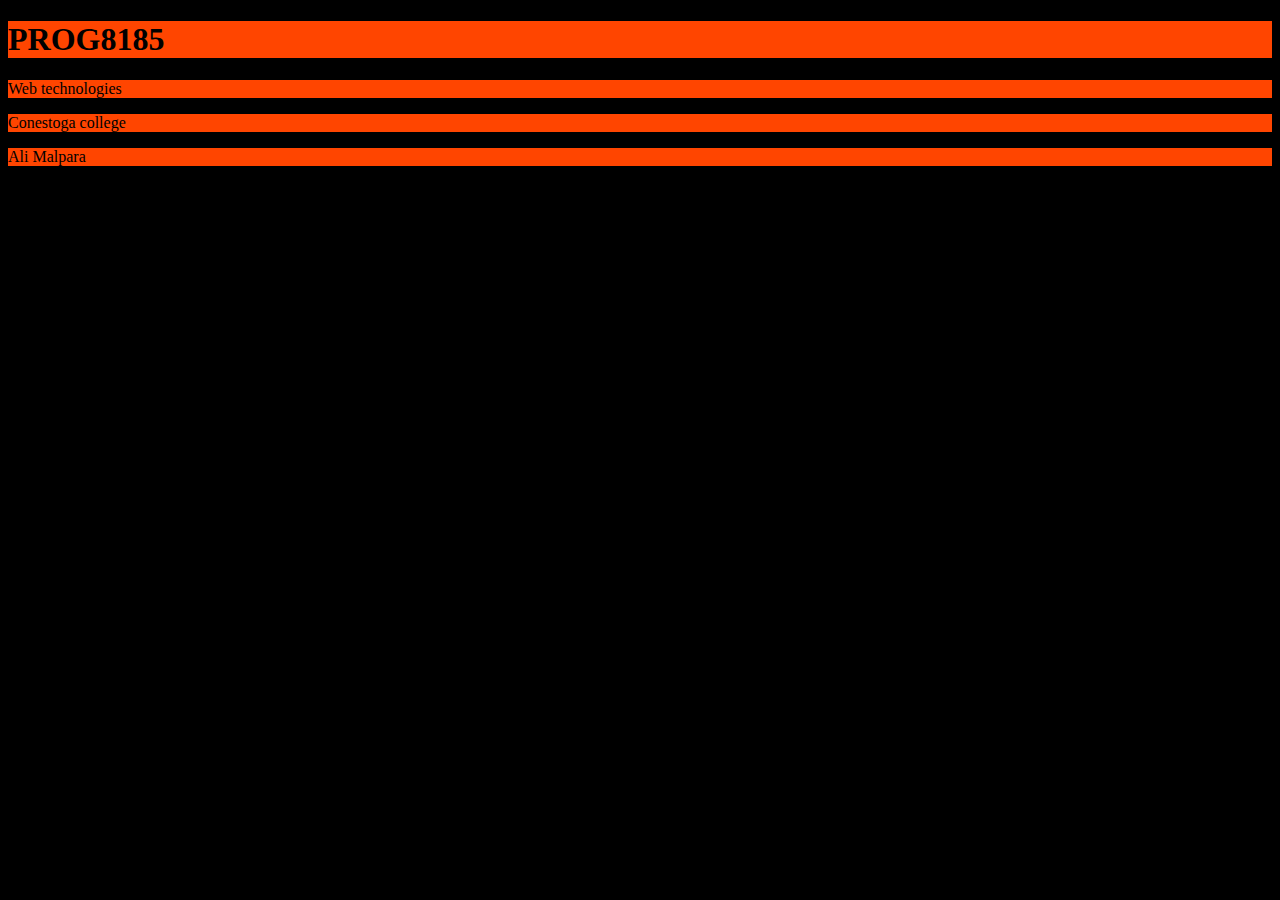
==== aliinfo.html @ 53278693 "Merge pull request #3 from amacwan2428/AliMalpara" ====
<!DOCTYPE html>
<html>
<head>
	<meta charset="utf-8">
	<meta name="viewport" content="width=device-width, initial-scale=1">
	<title>Alimehdi Malpara</title>
<link rel="stylesheet" href="styles/style.css"></head>
<body>

	
	<h1> PROG8185</h1>
	<p> Web technologies</p>
	<p> Conestoga college </p>
	<p> Ali Malpara</p>


</body>
</html>
---- styles/style.css ----
body{
	background-color: black;
}
h1,p{
	background-color: orangered;
}
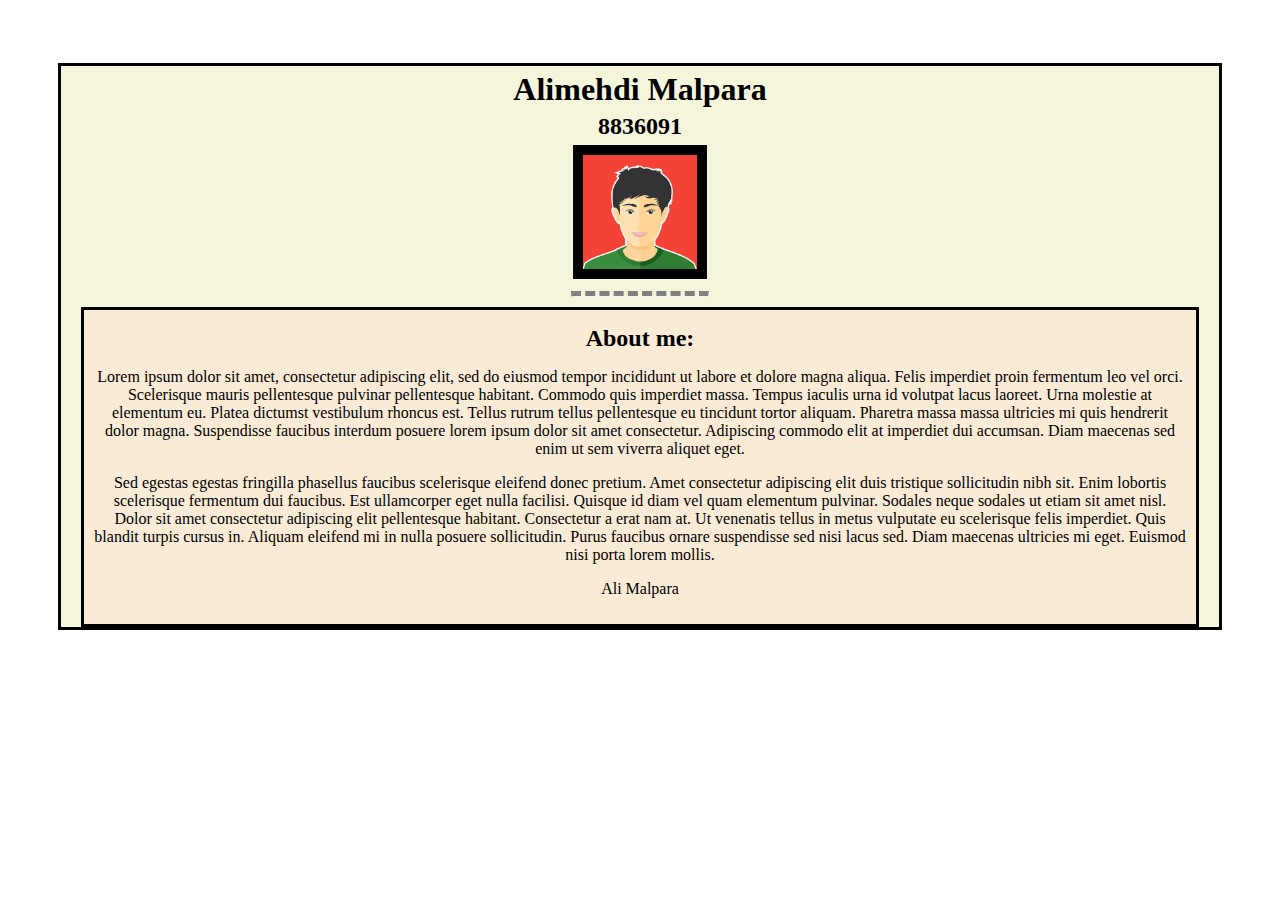
==== commit 65e01cea: "added the file styling" ====
--- a/aliinfo.html
+++ b/aliinfo.html
@@ -3,15 +3,26 @@
 <head>
 	<meta charset="utf-8">
 	<meta name="viewport" content="width=device-width, initial-scale=1">
-	<title>Alimehdi Malpara</title>
+	<title>Malpara, 8836091</title>
 <link rel="stylesheet" href="styles/style.css"></head>
 <body>
-
+	<div class="outer">
+		<h1> Alimehdi Malpara</h1>
+		<h2>8836091</h2>
+		<img src="ali.png" alt="Image"  class="img" />
+		<hr />
+		
+		
+		<div class="inner">
+			<h2> About me:</h2>
+			<p id="about"> Lorem ipsum dolor sit amet, consectetur adipiscing elit, sed do eiusmod tempor incididunt ut labore et dolore magna aliqua. Felis imperdiet proin fermentum leo vel orci. Scelerisque mauris pellentesque pulvinar pellentesque habitant. Commodo quis imperdiet massa. Tempus iaculis urna id volutpat lacus laoreet. Urna molestie at elementum eu. Platea dictumst vestibulum rhoncus est. Tellus rutrum tellus pellentesque eu tincidunt tortor aliquam. Pharetra massa massa ultricies mi quis hendrerit dolor magna. Suspendisse faucibus interdum posuere lorem ipsum dolor sit amet consectetur. Adipiscing commodo elit at imperdiet dui accumsan. Diam maecenas sed enim ut sem viverra aliquet eget.</p>
+			<p> Sed egestas egestas fringilla phasellus faucibus scelerisque eleifend donec pretium. Amet consectetur adipiscing elit duis tristique sollicitudin nibh sit. Enim lobortis scelerisque fermentum dui faucibus. Est ullamcorper eget nulla facilisi. Quisque id diam vel quam elementum pulvinar. Sodales neque sodales ut etiam sit amet nisl. Dolor sit amet consectetur adipiscing elit pellentesque habitant. Consectetur a erat nam at. Ut venenatis tellus in metus vulputate eu scelerisque felis imperdiet. Quis blandit turpis cursus in. Aliquam eleifend mi in nulla posuere sollicitudin. Purus faucibus ornare suspendisse sed nisi lacus sed. Diam maecenas ultricies mi eget. Euismod nisi porta lorem mollis.
+			</p>
+			<p> Ali Malpara</p>
+		</div>
+	</div>
 	
-	<h1> PROG8185</h1>
-	<p> Web technologies</p>
-	<p> Conestoga college </p>
-	<p> Ali Malpara</p>
+	
 
 
 </body>
--- a/styles/style.css
+++ b/styles/style.css
@@ -1,6 +1,43 @@
 body{
-	background-color: black;
+
+font-size:16px;	
+
 }
-h1,p{
-	background-color: orangered;
+
+.outer{
+	background-color:beige;
+	margin:5% auto;
+	width:90%;
+	max-height:90%;
+	border-style:solid;
+	padding:10px;
+	padding-top:0px;
+	
+	padding-bottom:0px;
+	text-align:center;
+}
+h1,h2{
+	margin:5px;
+	padding:0;
+}
+.inner{
+	background-color:antiquewhite;
+	border-style:solid;
+	padding: 10px;
+	margin: 10px;
+	margin-bottom:0px;
+	
+}
+
+
+.img{
+	border-style:solid;
+	border-width:10px;
+	width:10%;
+	height:10%;
+}
+
+hr {
+	width: 12%;
+	border-top: 5px dashed;
 }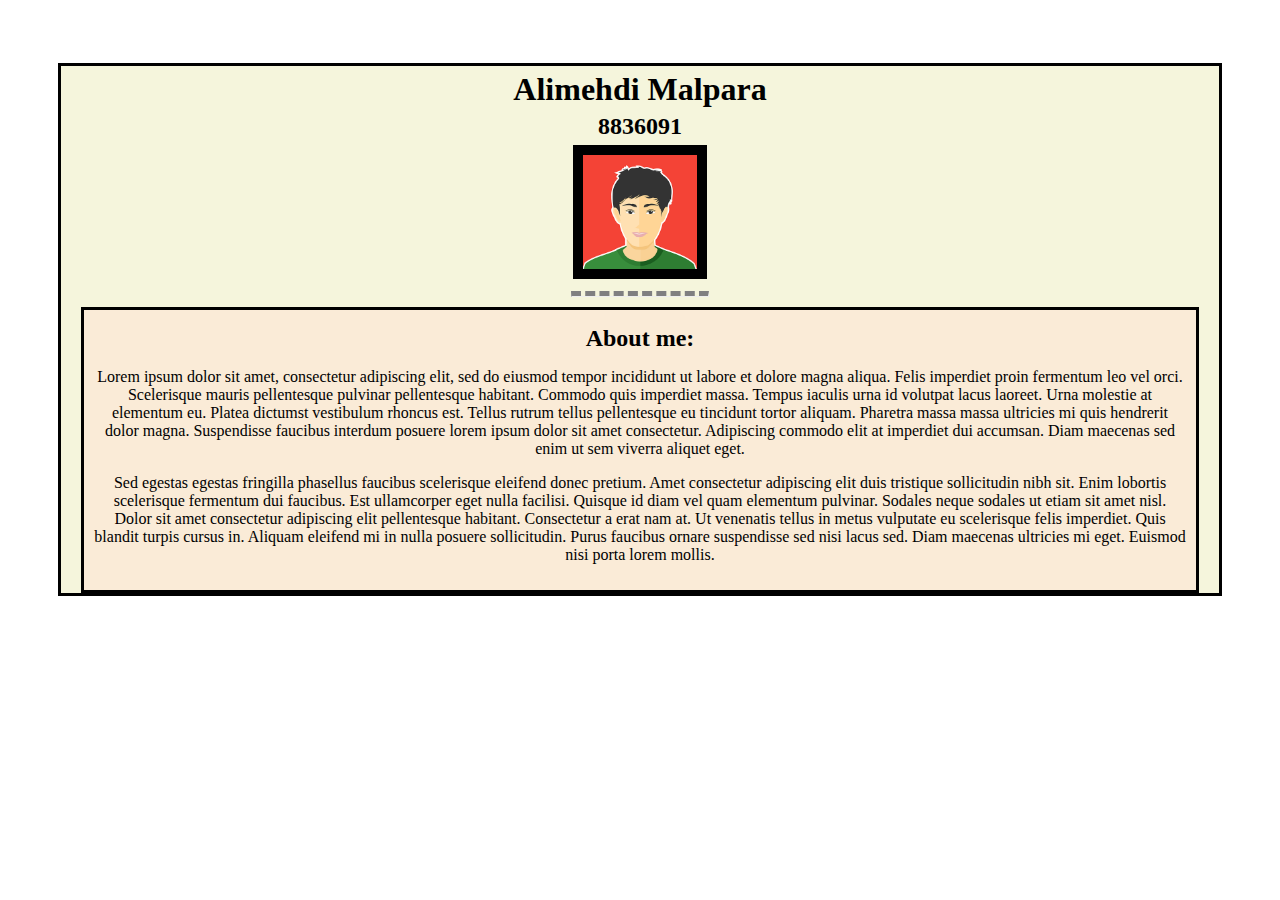
==== commit 55bcb7e8: "fg" ====
--- a/aliinfo.html
+++ b/aliinfo.html
@@ -18,7 +18,7 @@
 			<p id="about"> Lorem ipsum dolor sit amet, consectetur adipiscing elit, sed do eiusmod tempor incididunt ut labore et dolore magna aliqua. Felis imperdiet proin fermentum leo vel orci. Scelerisque mauris pellentesque pulvinar pellentesque habitant. Commodo quis imperdiet massa. Tempus iaculis urna id volutpat lacus laoreet. Urna molestie at elementum eu. Platea dictumst vestibulum rhoncus est. Tellus rutrum tellus pellentesque eu tincidunt tortor aliquam. Pharetra massa massa ultricies mi quis hendrerit dolor magna. Suspendisse faucibus interdum posuere lorem ipsum dolor sit amet consectetur. Adipiscing commodo elit at imperdiet dui accumsan. Diam maecenas sed enim ut sem viverra aliquet eget.</p>
 			<p> Sed egestas egestas fringilla phasellus faucibus scelerisque eleifend donec pretium. Amet consectetur adipiscing elit duis tristique sollicitudin nibh sit. Enim lobortis scelerisque fermentum dui faucibus. Est ullamcorper eget nulla facilisi. Quisque id diam vel quam elementum pulvinar. Sodales neque sodales ut etiam sit amet nisl. Dolor sit amet consectetur adipiscing elit pellentesque habitant. Consectetur a erat nam at. Ut venenatis tellus in metus vulputate eu scelerisque felis imperdiet. Quis blandit turpis cursus in. Aliquam eleifend mi in nulla posuere sollicitudin. Purus faucibus ornare suspendisse sed nisi lacus sed. Diam maecenas ultricies mi eget. Euismod nisi porta lorem mollis.
 			</p>
-			<p> Ali Malpara</p>
+			
 		</div>
 	</div>
 	
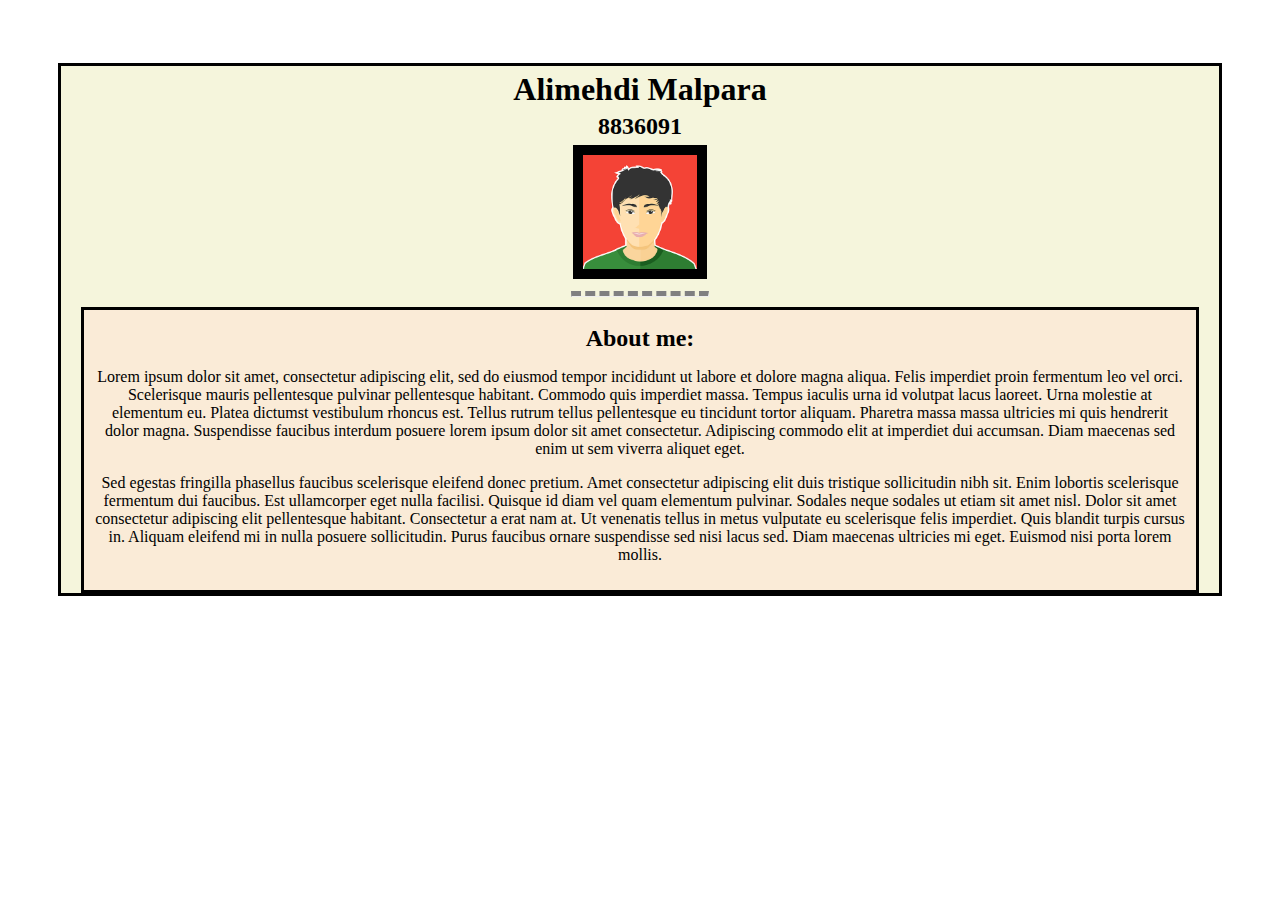
==== commit dba95bc9: "latest" ====
--- a/aliinfo.html
+++ b/aliinfo.html
@@ -16,9 +16,9 @@
 		<div class="inner">
 			<h2> About me:</h2>
 			<p id="about"> Lorem ipsum dolor sit amet, consectetur adipiscing elit, sed do eiusmod tempor incididunt ut labore et dolore magna aliqua. Felis imperdiet proin fermentum leo vel orci. Scelerisque mauris pellentesque pulvinar pellentesque habitant. Commodo quis imperdiet massa. Tempus iaculis urna id volutpat lacus laoreet. Urna molestie at elementum eu. Platea dictumst vestibulum rhoncus est. Tellus rutrum tellus pellentesque eu tincidunt tortor aliquam. Pharetra massa massa ultricies mi quis hendrerit dolor magna. Suspendisse faucibus interdum posuere lorem ipsum dolor sit amet consectetur. Adipiscing commodo elit at imperdiet dui accumsan. Diam maecenas sed enim ut sem viverra aliquet eget.</p>
-			<p> Sed egestas egestas fringilla phasellus faucibus scelerisque eleifend donec pretium. Amet consectetur adipiscing elit duis tristique sollicitudin nibh sit. Enim lobortis scelerisque fermentum dui faucibus. Est ullamcorper eget nulla facilisi. Quisque id diam vel quam elementum pulvinar. Sodales neque sodales ut etiam sit amet nisl. Dolor sit amet consectetur adipiscing elit pellentesque habitant. Consectetur a erat nam at. Ut venenatis tellus in metus vulputate eu scelerisque felis imperdiet. Quis blandit turpis cursus in. Aliquam eleifend mi in nulla posuere sollicitudin. Purus faucibus ornare suspendisse sed nisi lacus sed. Diam maecenas ultricies mi eget. Euismod nisi porta lorem mollis.
+			<p> Sed  egestas fringilla phasellus faucibus scelerisque eleifend donec pretium. Amet consectetur adipiscing elit duis tristique sollicitudin nibh sit. Enim lobortis scelerisque fermentum dui faucibus. Est ullamcorper eget nulla facilisi. Quisque id diam vel quam elementum pulvinar. Sodales neque sodales ut etiam sit amet nisl. Dolor sit amet consectetur adipiscing elit pellentesque habitant. Consectetur a erat nam at. Ut venenatis tellus in metus vulputate eu scelerisque felis imperdiet. Quis blandit turpis cursus in. Aliquam eleifend mi in nulla posuere sollicitudin. Purus faucibus ornare suspendisse sed nisi lacus sed. Diam maecenas ultricies mi eget. Euismod nisi porta lorem mollis.
 			</p>
-			
+				
 		</div>
 	</div>
 	
